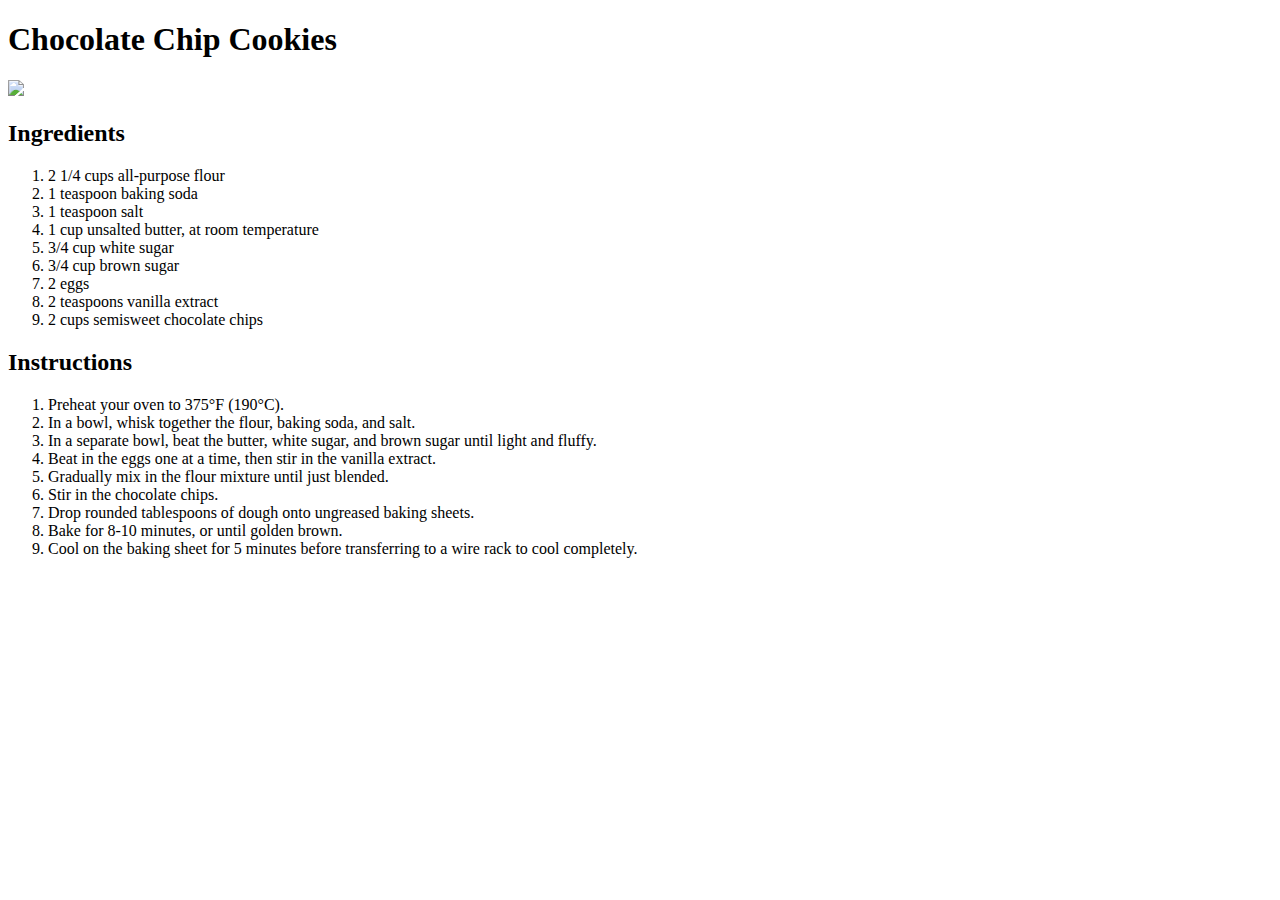
==== recipes/cookies.html @ 65fa2ad4 "Added cookie recipe and added both to index.html" ====
<!DOCTYPE html>
<html lang="en">
<head>
    <meta charset="UTF-8">
    <meta http-equiv="X-UA-Compatible" content="IE=edge">
    <meta name="viewport" content="width=device-width, initial-scale=1.0">
    <title>Chase's Chocolate Chip Cookie Recipe!</title>
</head>
<body>
<h1 class="recipe recipe-title">Chocolate Chip Cookies</h1>
<img class="recipe recipe-image" src="https://images.unsplash.com/photo-1558961363-fa8fdf82db35?ixlib=rb-4.0.3&ixid=MnwxMjA3fDB8MHxwaG90by1wYWdlfHx8fGVufDB8fHx8&auto=format&fit=crop&w=465&q=80">
<h2 class="recipe recipe-subheader">Ingredients</h2>
<ol>
    <li>2 1/4 cups all-purpose flour</li>
    <li>1 teaspoon baking soda</li>
    <li>1 teaspoon salt</li>
    <li>1 cup unsalted butter, at room temperature</li>
    <li>3/4 cup white sugar</li>
    <li>3/4 cup brown sugar</li>
    <li>2 eggs</li>
    <li>2 teaspoons vanilla extract</li>
    <li>2 cups semisweet chocolate chips</li>
</ol>
<h2 class="recipe recipe-subheader">Instructions</h2>
<ol>
    <li>Preheat your oven to 375°F (190°C).</li>
    <li>In a bowl, whisk together the flour, baking soda, and salt.</li>
    <li>In a separate bowl, beat the butter, white sugar, and brown sugar until light and fluffy.</li>
    <li>Beat in the eggs one at a time, then stir in the vanilla extract.</li>
    <li>Gradually mix in the flour mixture until just blended.</li>
    <li>Stir in the chocolate chips.</li>
    <li>Drop rounded tablespoons of dough onto ungreased baking sheets.</li>
    <li>Bake for 8-10 minutes, or until golden brown.</li>
    <li>Cool on the baking sheet for 5 minutes before transferring to a wire rack to cool completely.</li>
</ol>
</body>
</html>
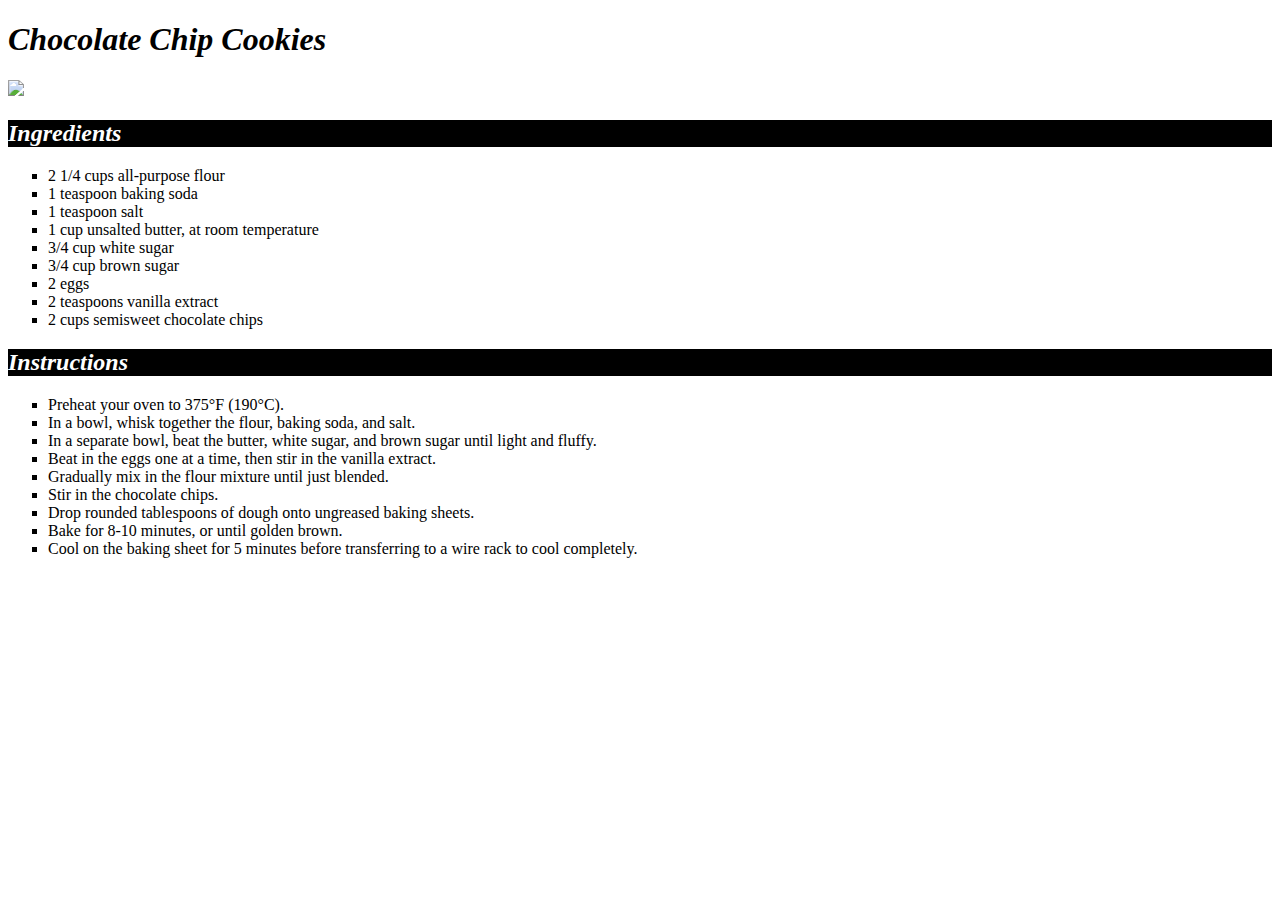
==== commit 2c5dabcf: "Added stylesheet" ====
--- a/recipes/cookies.html
+++ b/recipes/cookies.html
@@ -5,6 +5,7 @@
     <meta http-equiv="X-UA-Compatible" content="IE=edge">
     <meta name="viewport" content="width=device-width, initial-scale=1.0">
     <title>Chase's Chocolate Chip Cookie Recipe!</title>
+    <link rel="stylesheet" href="../styles.css">
 </head>
 <body>
 <h1 class="recipe recipe-title">Chocolate Chip Cookies</h1>
--- a/styles.css
+++ b/styles.css
@@ -0,0 +1,25 @@
+.title{
+    font-family: Georgia, 'Times New Roman', Times, serif;
+    font-weight: bold;
+    background-color: aqua;
+}
+.links{
+    font-weight: 900;
+}
+.recipe{
+    font-style: italic;
+}
+.recipe-title{
+    font-weight:bold;
+}
+.recipe-image{
+    width:200px;
+    height: auto;
+}
+.recipe-subheader{
+    background-color: black;
+    color: white;
+}
+li{
+    list-style-type: square;
+}